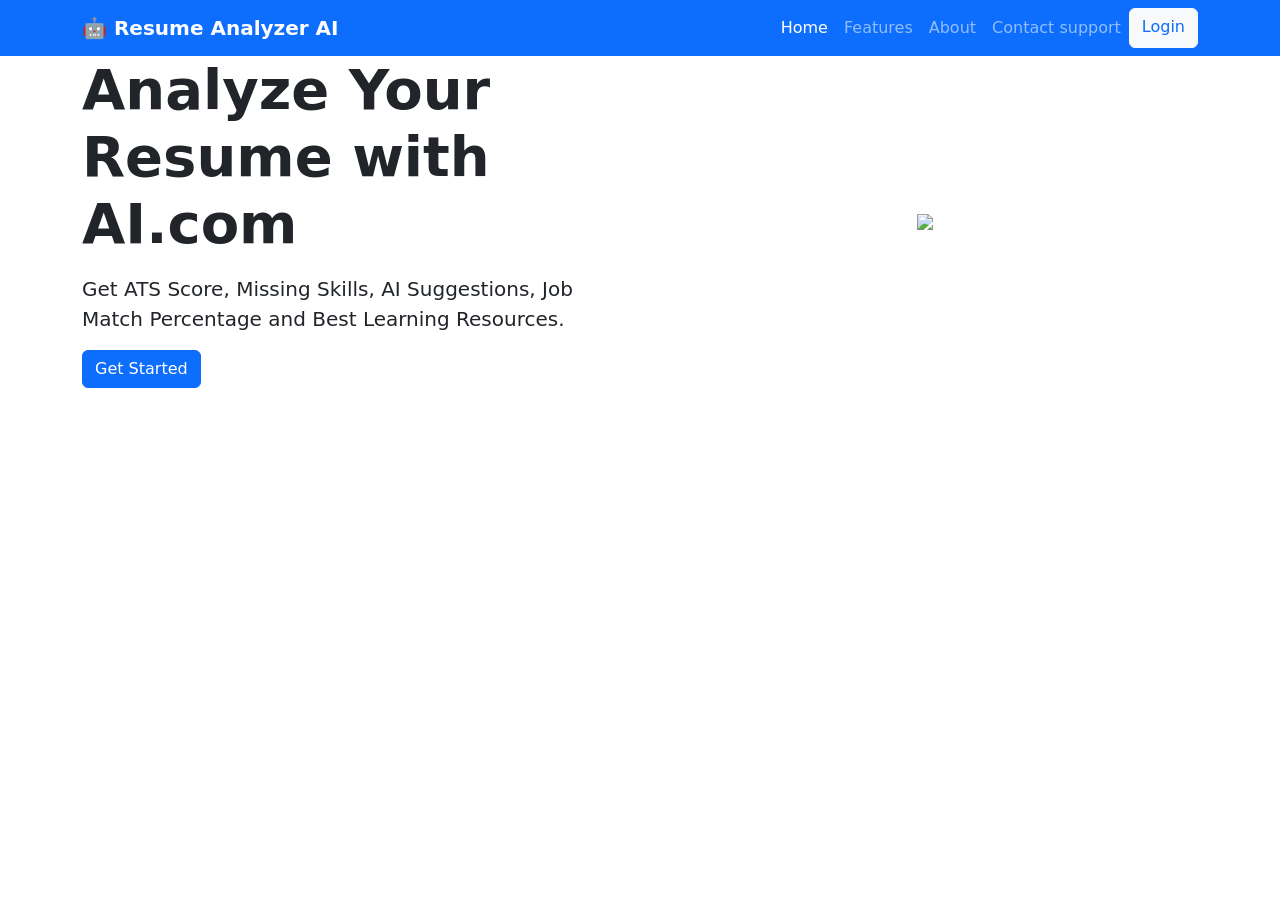
==== templates/index.html @ f30214dc "update" ====
<!DOCTYPE html>
<html lang="en">
<head>
    <meta charset="UTF-8">
    <meta name="viewport" content="width=device-width, initial-scale=1.0">
    <title>AI Resume Analyzer</title>

    <!-- Bootstrap -->
    <link href="https://cdn.jsdelivr.net/npm/bootstrap@5.3.7/dist/css/bootstrap.min.css" rel="stylesheet">

    <!-- CSS -->
    <link rel="stylesheet" href="{{ url_for('static', filename='css/style.css') }}">
</head>
<body>

<!-- Navbar -->
<nav class="navbar navbar-expand-lg navbar-dark bg-primary">
    <div class="container">
        <a class="navbar-brand fw-bold" href="#">🤖 Resume Analyzer AI</a>

        <button class="navbar-toggler" type="button" data-bs-toggle="collapse" data-bs-target="#navbar">
            <span class="navbar-toggler-icon"></span>
        </button>

        <div class="collapse navbar-collapse" id="navbar">

            <ul class="navbar-nav ms-auto">

                <li class="nav-item">
                    <a class="nav-link active" href="#">Home</a>
                </li>

                <li class="nav-item">
                    <a class="nav-link" href="#">Features</a>
                </li>

                <li class="nav-item">
                    <a class="nav-link" href="#">About</a>
                </li>

                <li class="nav-item">
                    <a class="nav-link" href="#">Contact support</a>
                </li>

                <a href="/login" class="btn btn-light text-primary">Login</a>
                </li>

            </ul>

        </div>
    </div>
</nav>

<!-- Hero -->
<div class="container">

    <div class="row align-items-center hero">

        <div class="col-md-6">

            <h1 class="display-4 fw-bold">
                Analyze Your Resume with AI.com
            </h1>

            <p class="lead mt-3">
                Get ATS Score, Missing Skills, AI Suggestions,
                Job Match Percentage and Best Learning Resources.
            </p>

           <a href="/login" class="btn btn-primary">Get Started</a>

        </div>

        <div class="col-md-6 text-center">

            <img src="https://cdn-icons-png.flaticon.com/512/3135/3135715.png"
                 width="320">

        </div>

    </div>

</div>

<script src="https://cdn.jsdelivr.net/npm/bootstrap@5.3.7/dist/js/bootstrap.bundle.min.js"></script>

</body>
</html>
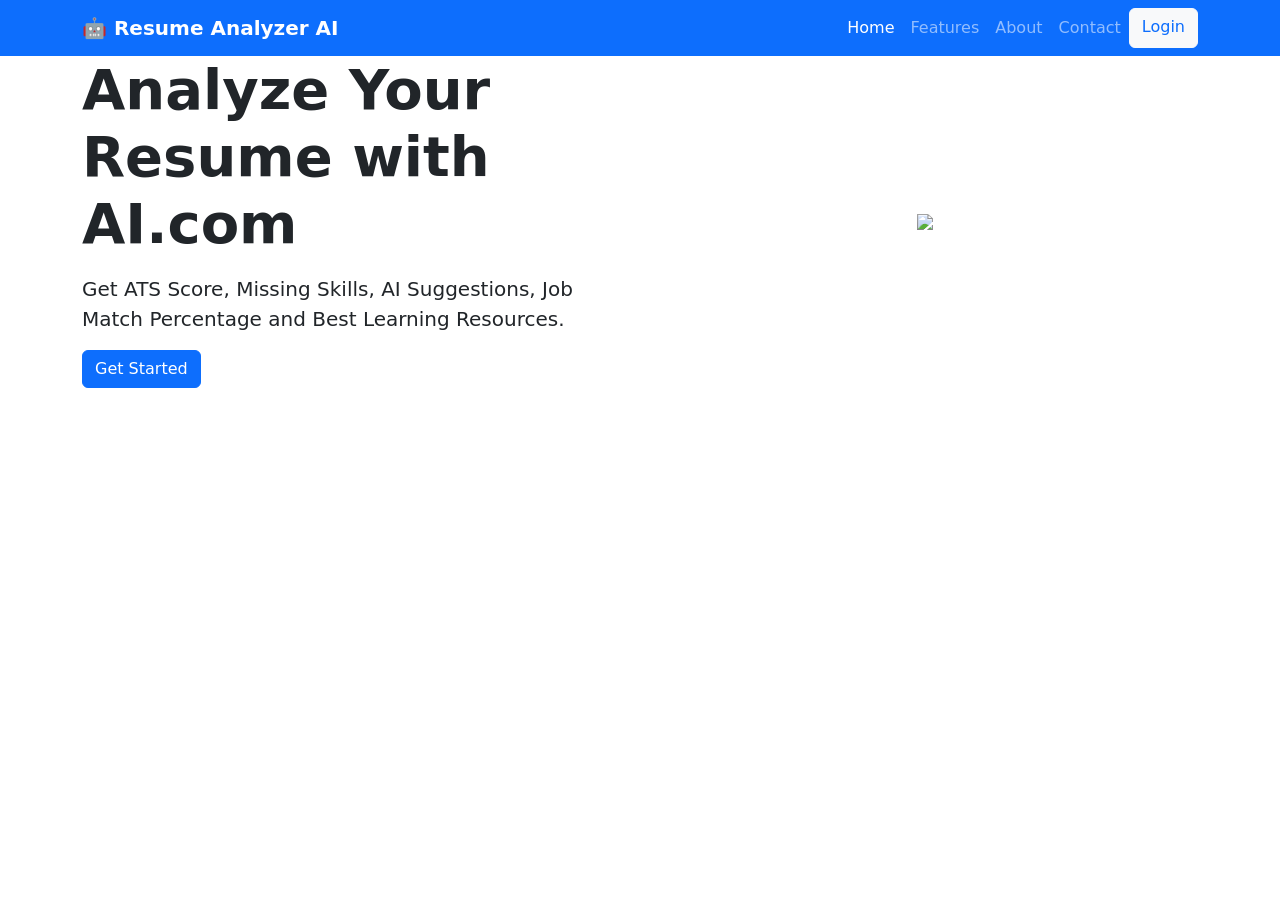
==== commit 639f79cb: "update" ====
--- a/templates/index.html
+++ b/templates/index.html
@@ -39,7 +39,7 @@
                 </li>
 
                 <li class="nav-item">
-                    <a class="nav-link" href="#">Contact support</a>
+                    <a class="nav-link" href="#">Contact</a>
                 </li>
 
                 <a href="/login" class="btn btn-light text-primary">Login</a>
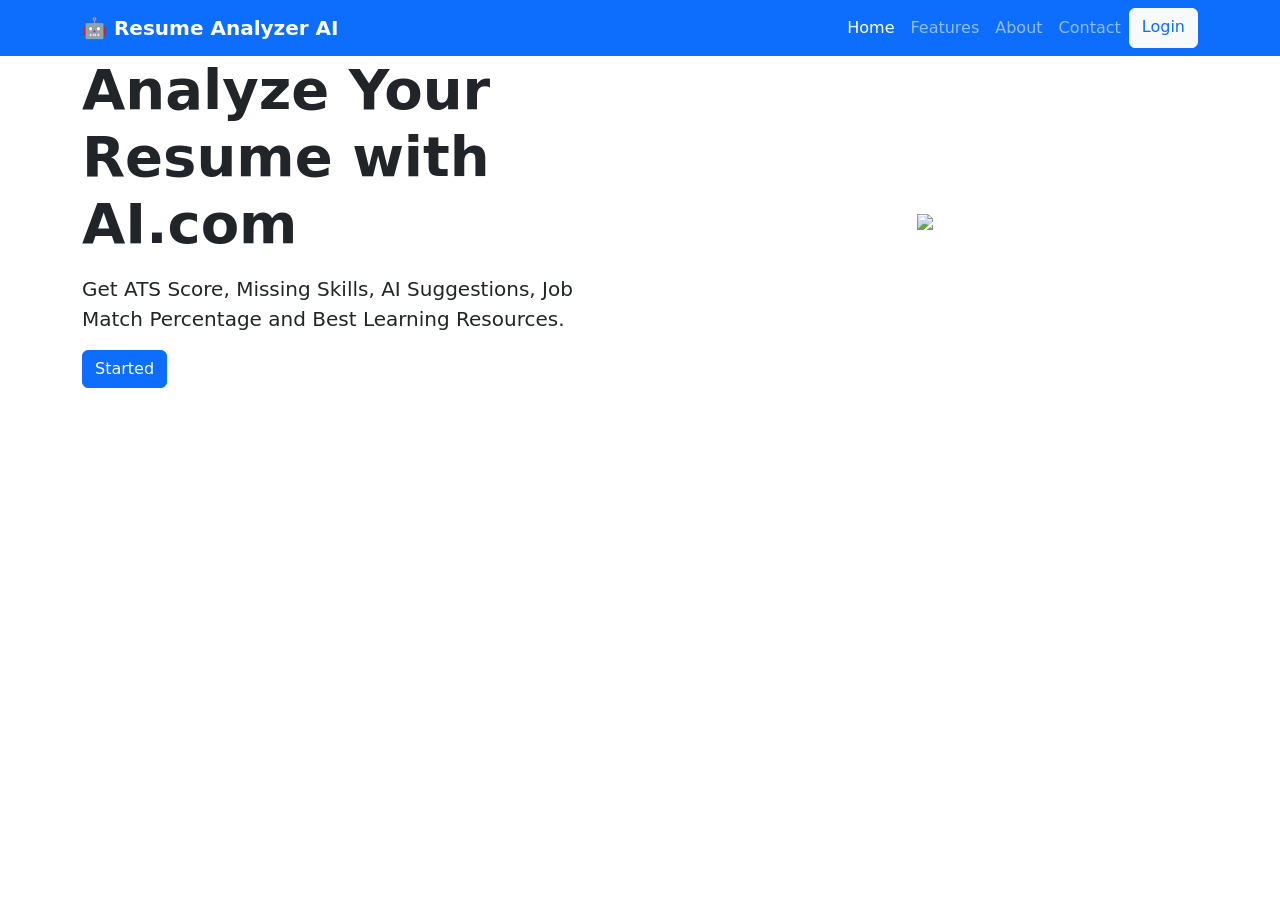
==== commit b58c496b: "update" ====
--- a/templates/index.html
+++ b/templates/index.html
@@ -67,7 +67,7 @@
                 Job Match Percentage and Best Learning Resources.
             </p>
 
-           <a href="/login" class="btn btn-primary">Get Started</a>
+           <a href="/login" class="btn btn-primary"> Started</a>
 
         </div>
 
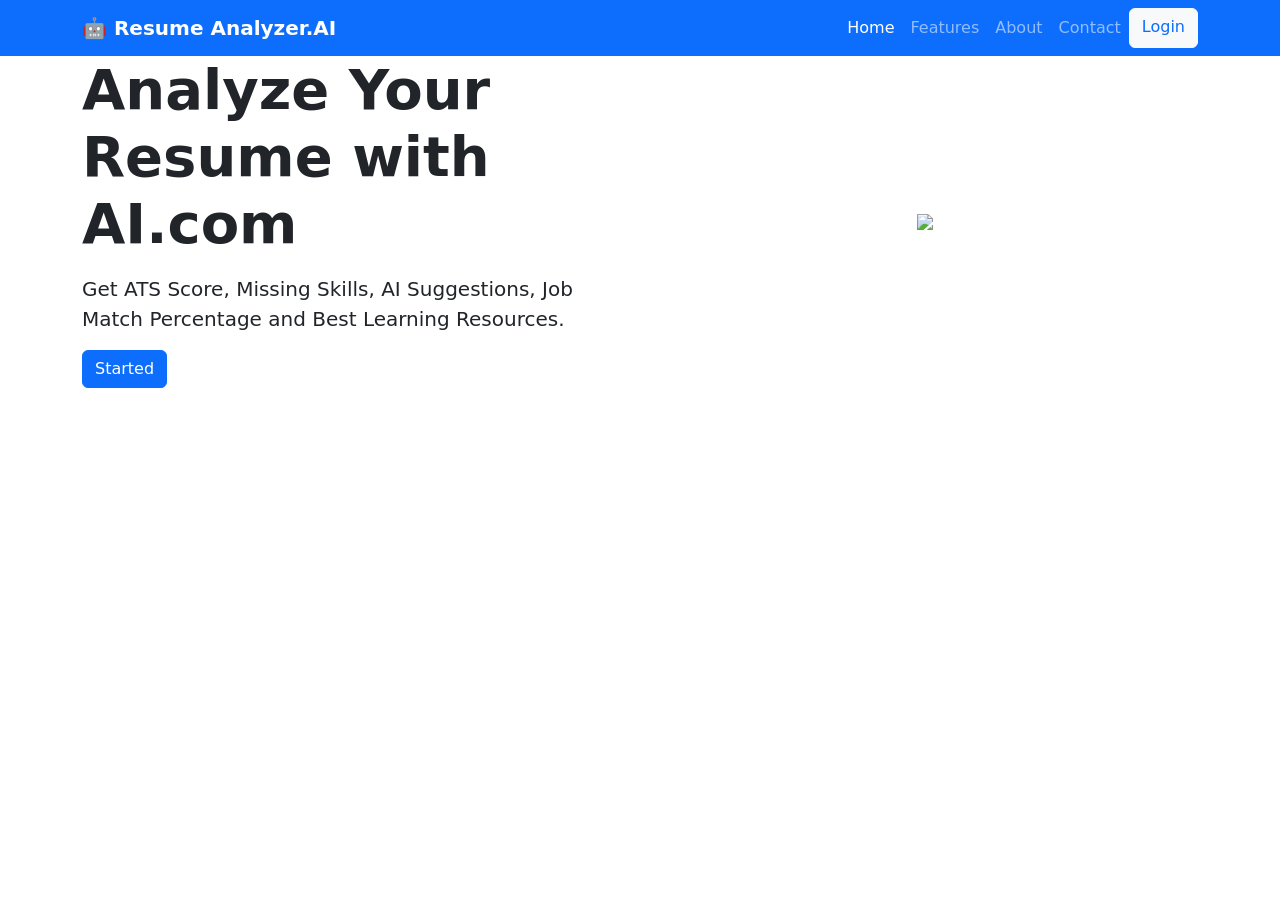
==== commit 404fd440: "update" ====
--- a/templates/index.html
+++ b/templates/index.html
@@ -16,7 +16,7 @@
 <!-- Navbar -->
 <nav class="navbar navbar-expand-lg navbar-dark bg-primary">
     <div class="container">
-        <a class="navbar-brand fw-bold" href="#">🤖 Resume Analyzer AI</a>
+        <a class="navbar-brand fw-bold" href="#">🤖 Resume Analyzer.AI</a>
 
         <button class="navbar-toggler" type="button" data-bs-toggle="collapse" data-bs-target="#navbar">
             <span class="navbar-toggler-icon"></span>
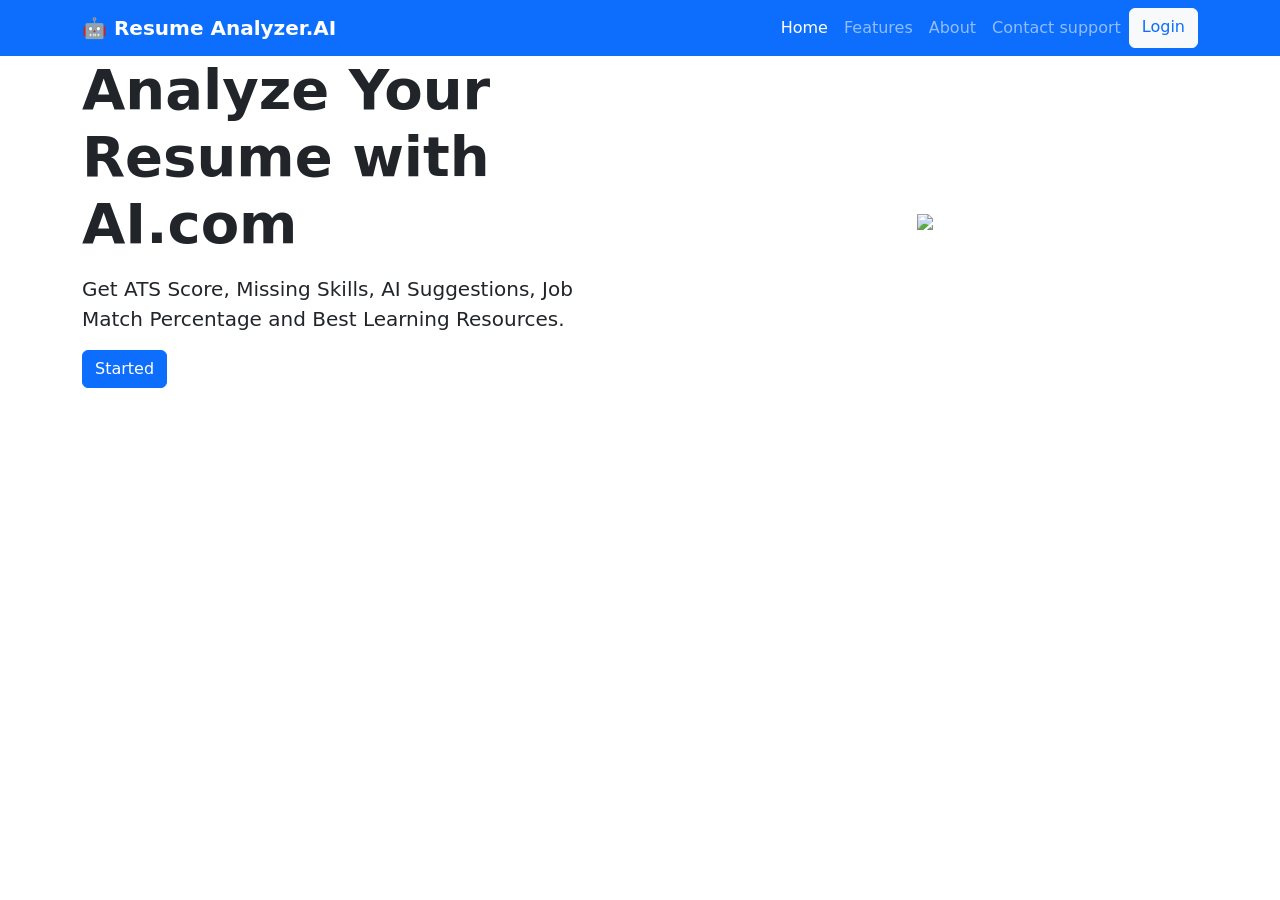
==== commit db66b1a5: "update" ====
--- a/templates/index.html
+++ b/templates/index.html
@@ -19,7 +19,7 @@
         <a class="navbar-brand fw-bold" href="#">🤖 Resume Analyzer.AI</a>
 
         <button class="navbar-toggler" type="button" data-bs-toggle="collapse" data-bs-target="#navbar">
-            <span class="navbar-toggler-icon"></span>
+            <span class="navbar-toggler-icon"></spam>
         </button>
 
         <div class="collapse navbar-collapse" id="navbar">
@@ -39,7 +39,7 @@
                 </li>
 
                 <li class="nav-item">
-                    <a class="nav-link" href="#">Contact</a>
+                    <a class="nav-link" href="#">Contact support</a>
                 </li>
 
                 <a href="/login" class="btn btn-light text-primary">Login</a>
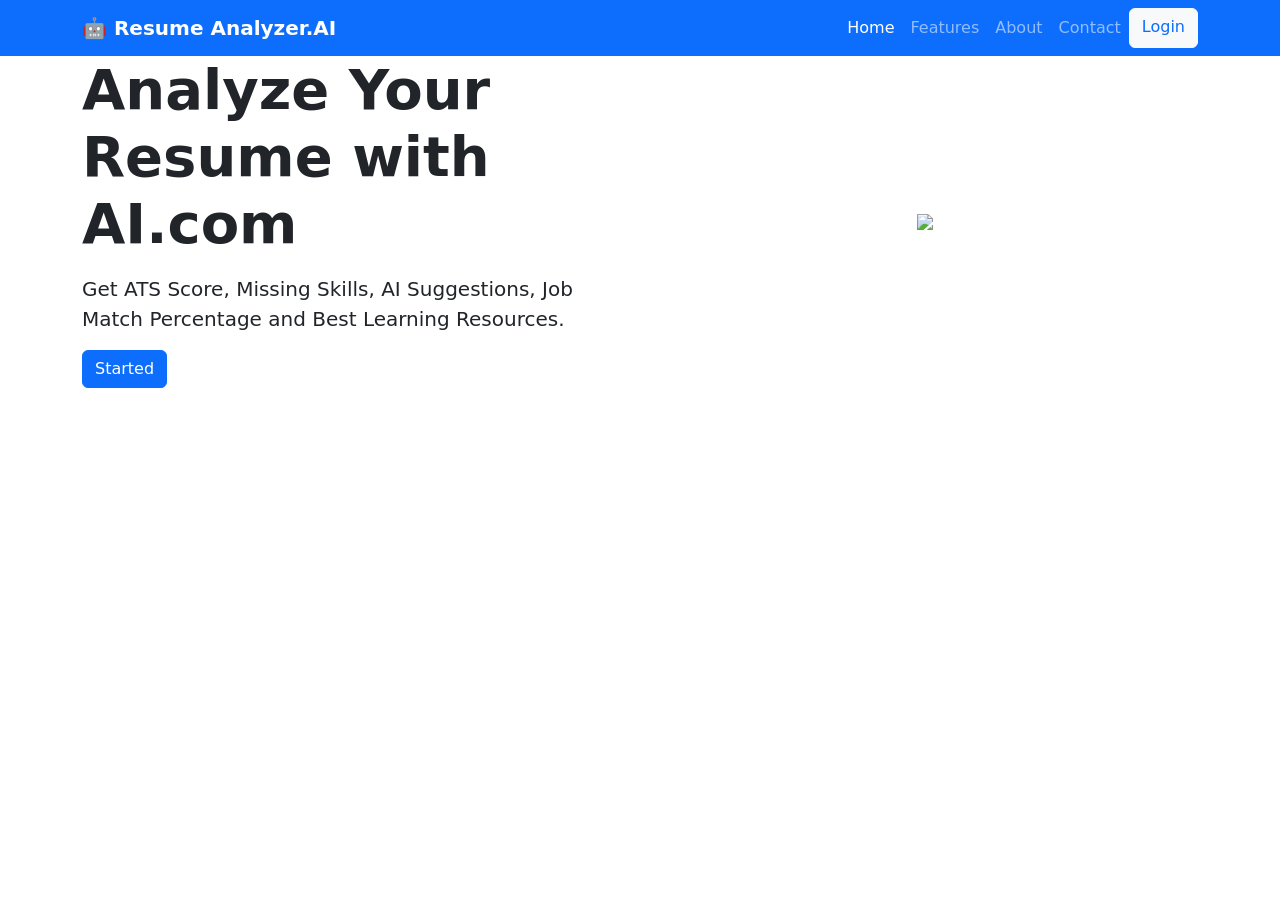
==== commit 9c83fe67: "update" ====
--- a/templates/index.html
+++ b/templates/index.html
@@ -39,7 +39,7 @@
                 </li>
 
                 <li class="nav-item">
-                    <a class="nav-link" href="#">Contact support</a>
+                    <a class="nav-link" href="#">Contact</a>
                 </li>
 
                 <a href="/login" class="btn btn-light text-primary">Login</a>
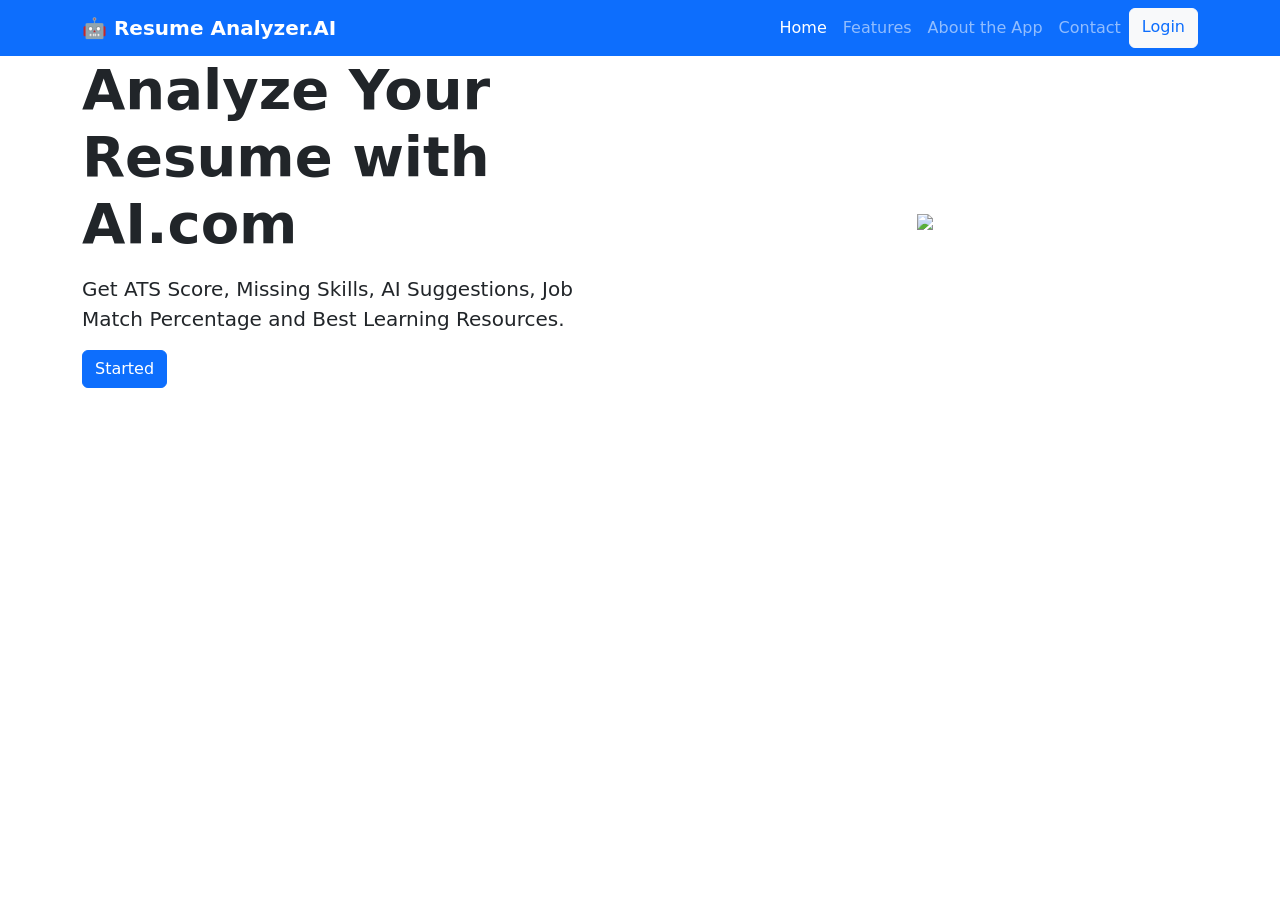
==== commit 8adce10b: "update" ====
--- a/templates/index.html
+++ b/templates/index.html
@@ -35,7 +35,7 @@
                 </li>
 
                 <li class="nav-item">
-                    <a class="nav-link" href="#">About</a>
+                    <a class="nav-link" href="#">About the App</a>
                 </li>
 
                 <li class="nav-item">
